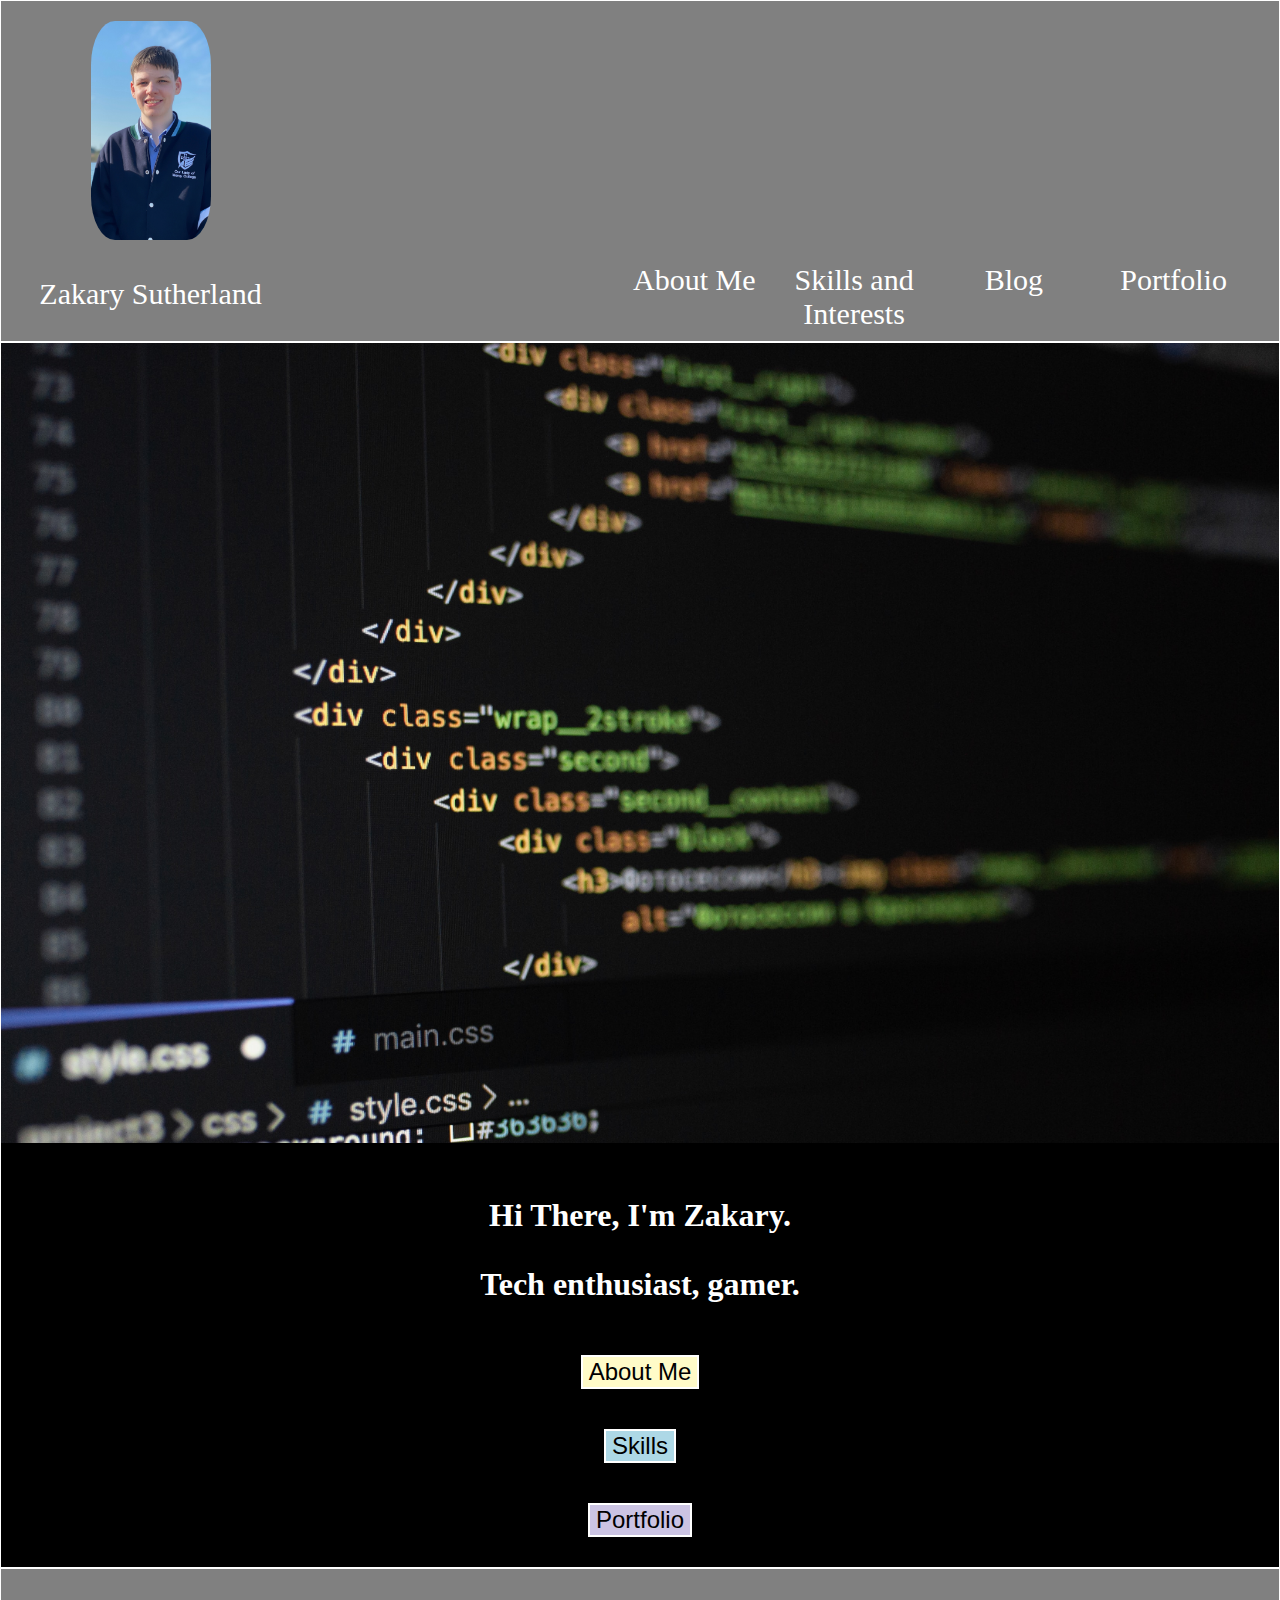
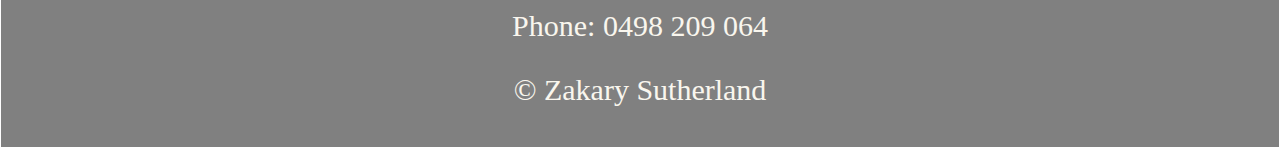
==== index.html @ c6afafad "First commit" ====
<!DOCTYPE html>
<html lang="en">
    <head>
        <meta charset="UTF-8">
        <meta http-equiv="X-UA-Compatible" content="IE=edge">
        <meta name="viewport" content="width=device-width, initial-scale=1.0">
        <title>Home Page</title>
        <link rel="stylesheet" href="./index.css" />
        <link rel="stylesheet" href="./styles/pages/home.css" />

        <!-- Font Awesome -->
        <link
        rel="stylesheet"
        href="https://cdnjs.cloudflare.com/ajax/libs/font-awesome/6.3.0/css/all.min.css"
        integrity="sha512-SzlrxWUlpfuzQ+pcUCosxcglQRNAq/DZjVsC0lE40xsADsfeQoEypE+enwcOiGjk/bSuGGKHEyjSoQ1zVisanQ=="
        crossorigin="anonymous"
        referrerpolicy="no-referrer"
        />
    </head>

    <body>
        <header>
            <div class="logo">
                <img class="logoimage" src="./images/logo.jpg" alt="Image of me, Zakary Sutherland">
                <p class="name">
                    <span class="name-text">Zakary Sutherland</span>
                </p>
            </div>
            <nav class="navbar">
                <a href="./pages/aboutme.html">About Me</a>
                <a href="./pages/skills.html">Skills and Interests</a>
                <a href="./pages/blog.html">Blog</a>
                <a href="./pages/portfolio.html">Portfolio</a>
            </nav>
        </header>
        <main>
            <section class="jumbotron">
                <img src="./images/jumbotron.jpg">
                <span class="jumbotron-text">Hi There, I'm Zakary.</span>
                <p class="jumbotron-subtext">Tech enthusiast, gamer.</p>
            </section>
            <div class ="buttons">
                <button class="aboutbutton">About Me</button>
                <br>
                <button class="skillsbutton">Skills</button>
                <br>
                <button class="portfoliobutton">Portfolio</button>
            </div>
        </main>
        <footer>
            <div class="socials">
                <a href="https://www.github.com" target="_blank">
                    <i class="fa-brands fa-github"></i>
                </a>
                <a href="https://www.linkedin.com" target="_blank">
                    <i class="fa-brands fa-linkedin"></i>
                </a>
            </div>
            <div class="copyright">
                <p>Phone: 0498 209 064</p>
                <p>&copy; Zakary Sutherland</p>
            </div>
        </footer>
    </body>
</html>
---- index.css ----
header {
  padding-top: 20px;
  text-align: center;
  background-color: #808080;
  border: 1px solid white;
}
header .logo {
  border-radius: 50%;
}
header .logo .name {
  color: white;
}
header .logoimage {
  width: 83px;
  height: 150px;
  border-radius: 20%;
}
header nav {
  margin-top: 10px;
  margin-bottom: 10px;
  display: flex;
  justify-content: space-around;
}
header nav a {
  color: white;
  text-decoration: none;
  width: 100%;
}

@media screen and (min-width: 600px) {
  header {
    display: flex;
    align-items: flex-end;
    justify-content: space-between;
  }
  header .logo {
    margin-left: 3%;
    font-size: 22px;
  }
  header .navbar {
    width: 50%;
    margin-right: 2%;
    font-size: 22px;
  }
}
@media screen and (min-width: 900px) {
  header .logo {
    font-size: 30px;
  }
  header .logo .logoimage {
    height: 219px;
    width: 120px;
  }
  header .navbar {
    width: 50%;
    margin-right: 2%;
    font-size: 30px;
  }
}
footer {
  text-align: center;
  background-color: #808080;
  padding: 10px;
  border: 1px solid white;
}
footer .socials {
  display: flex;
  justify-content: space-around;
}
footer .socials a {
  color: #F9F6EE;
}
footer .copyright {
  color: #F9F6EE;
}

@media screen and (min-width: 600px) {
  footer .socials {
    font-size: 24px;
  }
  footer .copyright {
    font-size: 24px;
  }
}
@media screen and (min-width: 900px) {
  footer .socials {
    font-size: 30px;
  }
  footer .copyright {
    font-size: 30px;
  }
}
body {
  margin: 0;
  padding: 0;
  min-height: 100vh;
  display: flex;
  flex-direction: column;
  justify-content: space-between;
}/*# sourceMappingURL=index.css.map */
---- styles/pages/home.css ----
header {
  padding-top: 20px;
  text-align: center;
  background-color: #808080;
  border: 1px solid white;
}
header .logo {
  border-radius: 50%;
}
header .logo .name {
  color: white;
}
header .logoimage {
  width: 83px;
  height: 150px;
  border-radius: 20%;
}
header nav {
  margin-top: 10px;
  margin-bottom: 10px;
  display: flex;
  justify-content: space-around;
}
header nav a {
  color: white;
  text-decoration: none;
  width: 100%;
}

@media screen and (min-width: 600px) {
  header {
    display: flex;
    align-items: flex-end;
    justify-content: space-between;
  }
  header .logo {
    margin-left: 3%;
    font-size: 22px;
  }
  header .navbar {
    width: 50%;
    margin-right: 2%;
    font-size: 22px;
  }
}
@media screen and (min-width: 900px) {
  header .logo {
    font-size: 30px;
  }
  header .logo .logoimage {
    height: 219px;
    width: 120px;
  }
  header .navbar {
    width: 50%;
    margin-right: 2%;
    font-size: 30px;
  }
}
footer {
  text-align: center;
  background-color: #808080;
  padding: 10px;
  border: 1px solid white;
}
footer .socials {
  display: flex;
  justify-content: space-around;
}
footer .socials a {
  color: #F9F6EE;
}
footer .copyright {
  color: #F9F6EE;
}

@media screen and (min-width: 600px) {
  footer .socials {
    font-size: 24px;
  }
  footer .copyright {
    font-size: 24px;
  }
}
@media screen and (min-width: 900px) {
  footer .socials {
    font-size: 30px;
  }
  footer .copyright {
    font-size: 30px;
  }
}
main {
  display: flex;
  flex-direction: column;
  text-align: center;
  background-color: black;
  padding-bottom: 10px;
  border: 1px solid white;
}
main .buttons .aboutbutton {
  color: black;
  background-color: #FFFBC8 !important;
  margin: 20px;
  border: 2px solid white;
  font-size: 18px;
}
main .buttons .skillsbutton {
  color: black;
  background-color: #ADD8E6 !important;
  margin: 20px;
  border: 2px solid white;
  font-size: 18px;
}
main .buttons .portfoliobutton {
  color: black;
  background-color: #CBC3E3 !important;
  margin: 20px;
  border: 2px solid white;
  font-size: 18px;
}

.jumbotron img {
  margin: 0;
  width: 100%;
  margin-bottom: 50px;
}
.jumbotron .jumbotron-text {
  color: white;
  font-size: 18px;
  font-weight: bold;
}
.jumbotron .jumbotron-subtext {
  color: white;
  font-size: 18px;
  font-weight: bold;
}

@media screen and (min-width: 600px) {
  .jumbotron .jumbotron-text {
    font-size: 28px;
  }
  .jumbotron .jumbotron-subtext {
    font-size: 28px;
  }
  main .buttons .aboutbutton {
    font-size: 30px;
  }
  main .buttons .skillsbutton {
    font-size: 30px;
  }
  main .buttons .portfoliobutton {
    font-size: 30px;
  }
}
@media screen and (min-width: 900px) {
  .jumbotron img {
    height: 800px;
  }
  .jumbotron .jumbotron-text {
    font-size: 32px;
  }
  .jumbotron .jumbotron-subtext {
    font-size: 32px;
  }
  main .buttons .aboutbutton {
    font-size: 24px;
  }
  main .buttons .skillsbutton {
    font-size: 24px;
  }
  main .buttons .portfoliobutton {
    font-size: 24px;
  }
}/*# sourceMappingURL=home.css.map */
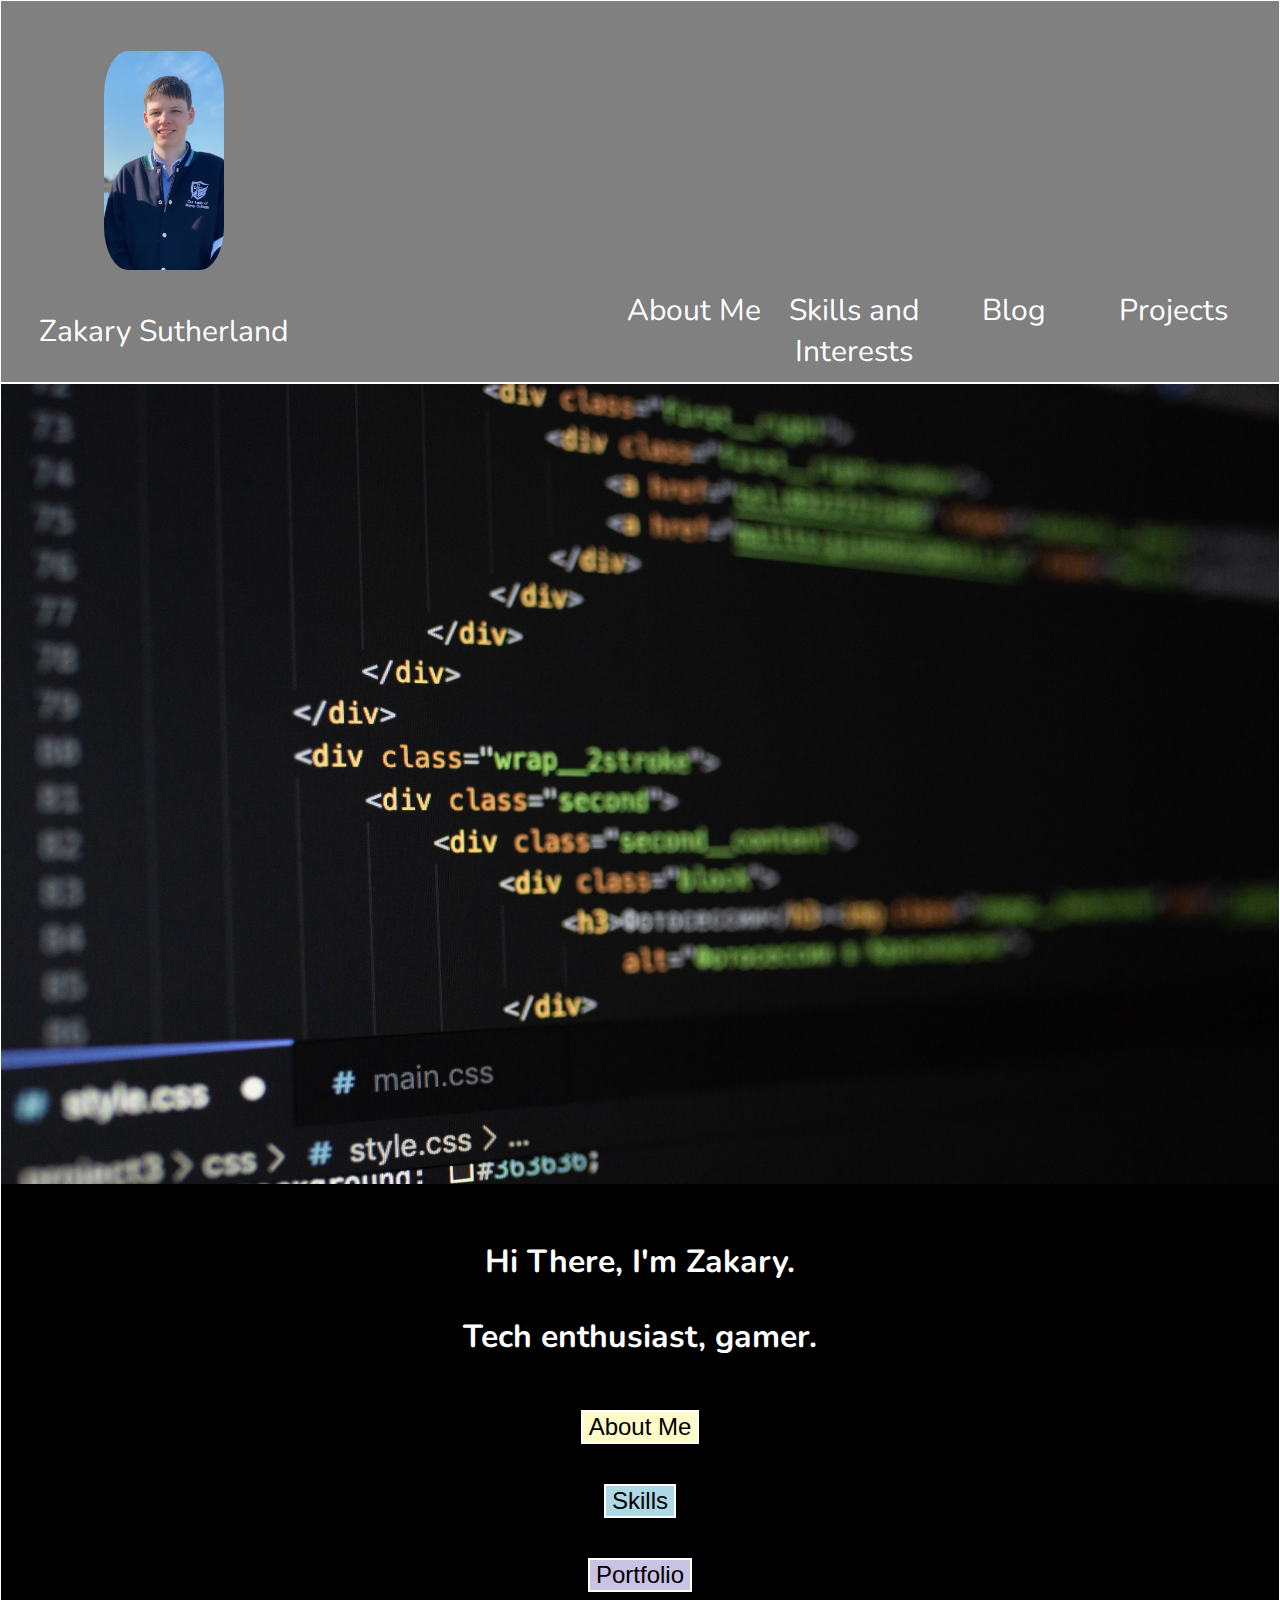
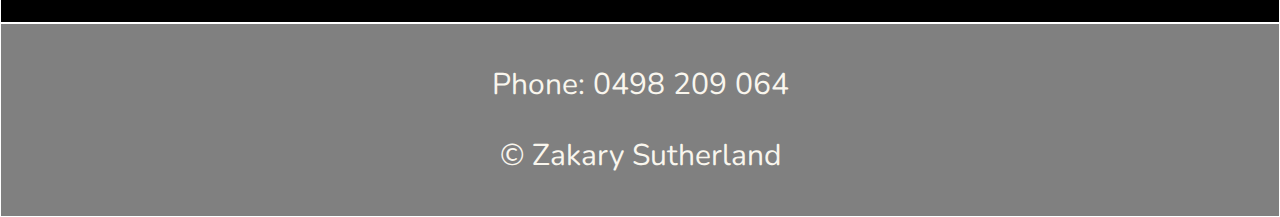
==== commit ad721c0e: "Made changes to projects page and added Nunito font." ====
--- a/index.html
+++ b/index.html
@@ -7,6 +7,11 @@
         <title>Home Page</title>
         <link rel="stylesheet" href="./index.css" />
         <link rel="stylesheet" href="./styles/pages/home.css" />
+        <link rel="preconnect" href="https://fonts.googleapis.com">
+        <link rel="preconnect" href="https://fonts.gstatic.com" crossorigin>
+        <link href="https://fonts.googleapis.com/css2?family=Nunito:ital,wght@0,400;0,500;0,700;1,400&display=swap" rel="stylesheet">
+
+        
 
         <!-- Font Awesome -->
         <link
@@ -21,8 +26,8 @@
     <body>
         <header>
             <div class="logo">
-                <img class="logoimage" src="./images/logo.jpg" alt="Image of me, Zakary Sutherland">
-                <p class="name">
+                <p><a href="./index.html"><img class="logoimage" src="./images/logo.jpg" alt="Image of me, Zakary Sutherland"></a></p>
+                <p class="name">  
                     <span class="name-text">Zakary Sutherland</span>
                 </p>
             </div>
@@ -30,7 +35,7 @@
                 <a href="./pages/aboutme.html">About Me</a>
                 <a href="./pages/skills.html">Skills and Interests</a>
                 <a href="./pages/blog.html">Blog</a>
-                <a href="./pages/portfolio.html">Portfolio</a>
+                <a href="./pages/portfolio.html">Projects</a>
             </nav>
         </header>
         <main>
--- a/index.css
+++ b/index.css
@@ -13,7 +13,7 @@
 header .logoimage {
   width: 83px;
   height: 150px;
-  border-radius: 20%;
+  border-radius: 30%;
 }
 header nav {
   margin-top: 10px;
@@ -93,6 +93,7 @@
 body {
   margin: 0;
   padding: 0;
+  font-family: "Nunito", sans-serif;
   min-height: 100vh;
   display: flex;
   flex-direction: column;
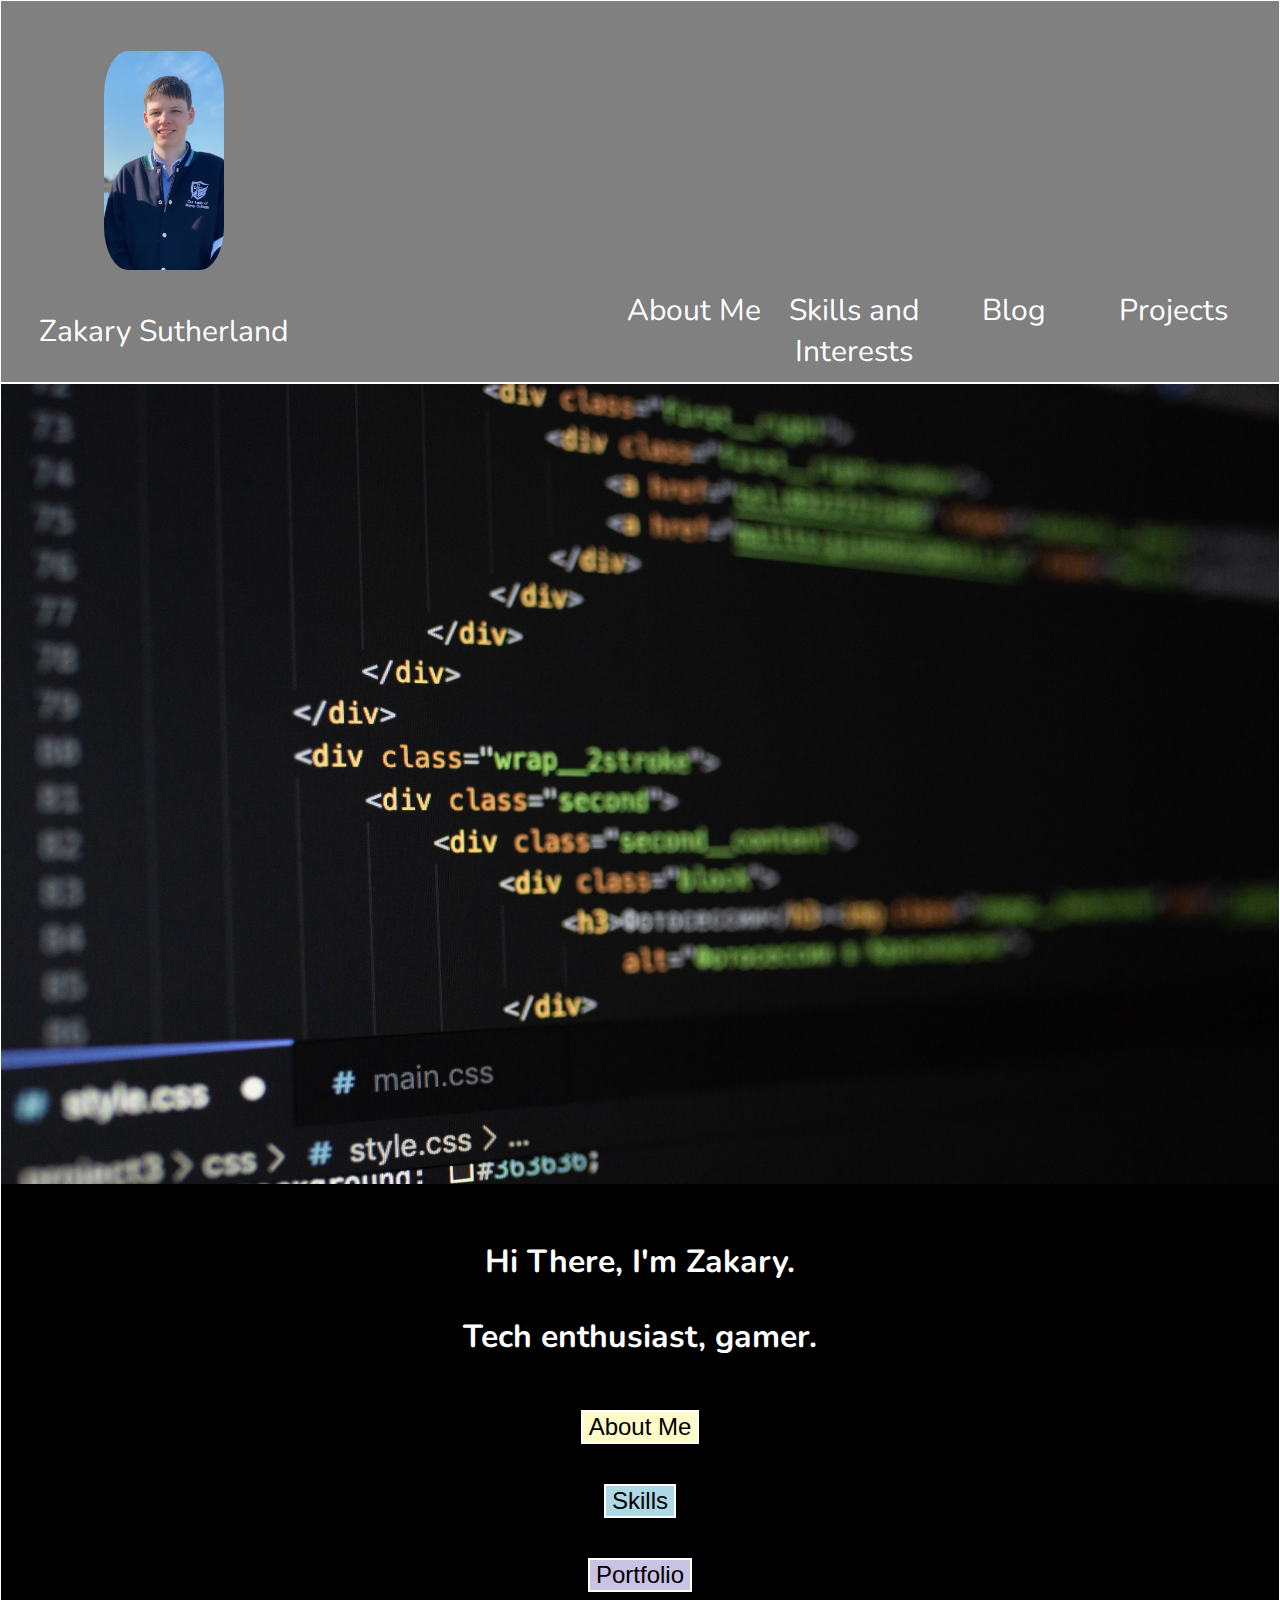
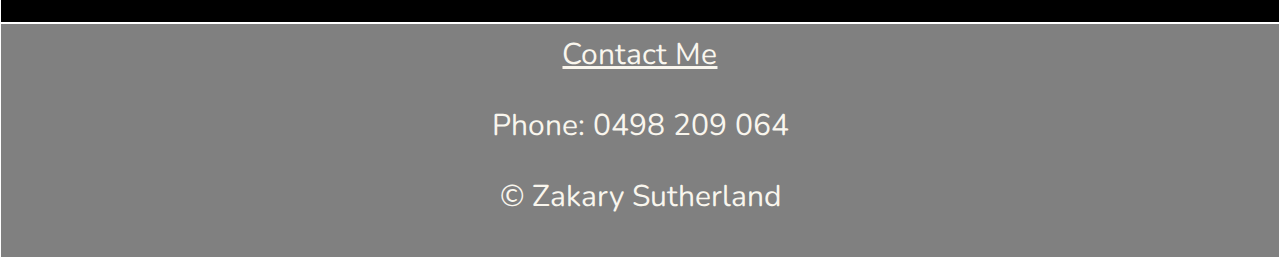
==== commit d3c8a4d0: "Added contact page, updated footer and mobile about me margins." ====
--- a/index.html
+++ b/index.html
@@ -45,11 +45,17 @@
                 <p class="jumbotron-subtext">Tech enthusiast, gamer.</p>
             </section>
             <div class ="buttons">
+                <a href="./pages/aboutme.html">
                 <button class="aboutbutton">About Me</button>
+                </a>
                 <br>
+                <a href="./pages/skills.html">
                 <button class="skillsbutton">Skills</button>
+                </a>
                 <br>
+                <a href="./pages/portfolio.html">
                 <button class="portfoliobutton">Portfolio</button>
+                </a>
             </div>
         </main>
         <footer>
@@ -57,6 +63,7 @@
                 <a href="https://www.github.com" target="_blank">
                     <i class="fa-brands fa-github"></i>
                 </a>
+                <a href="./pages/contact.html">Contact Me</a>
                 <a href="https://www.linkedin.com" target="_blank">
                     <i class="fa-brands fa-linkedin"></i>
                 </a>
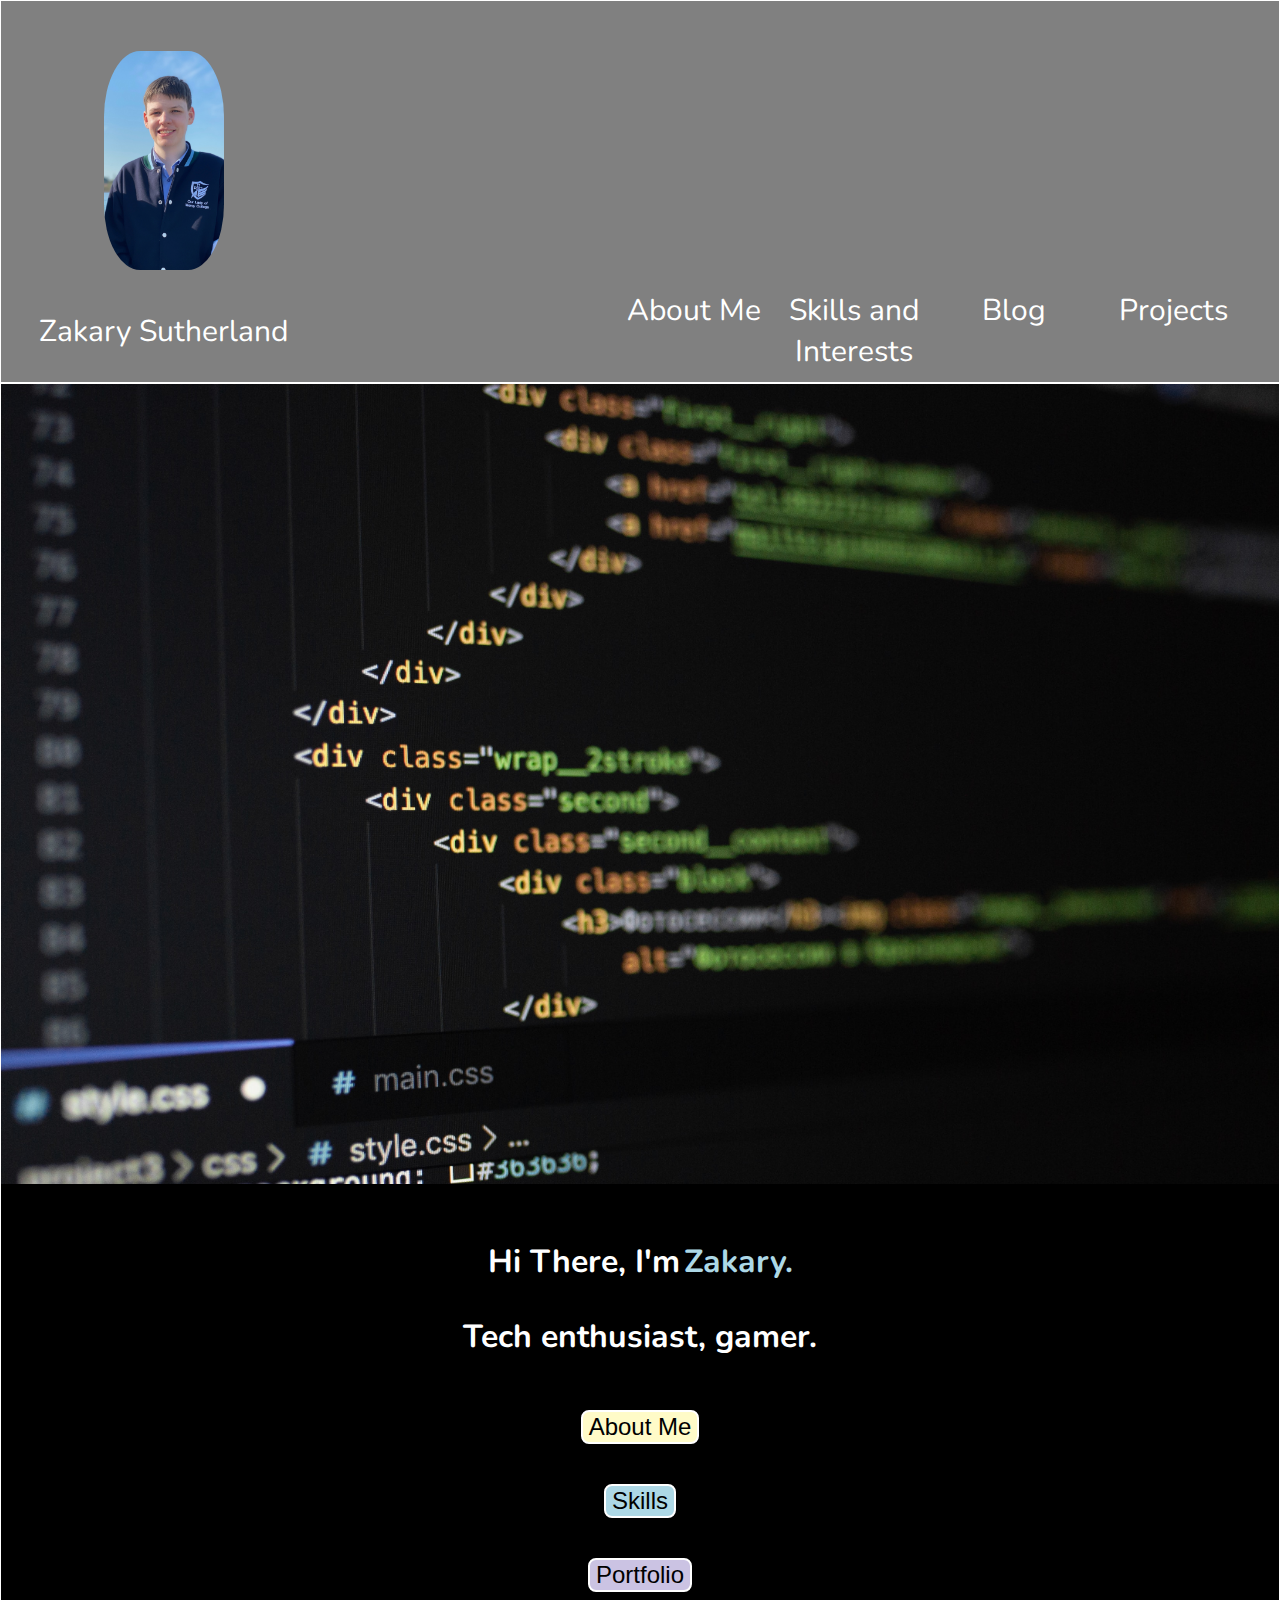
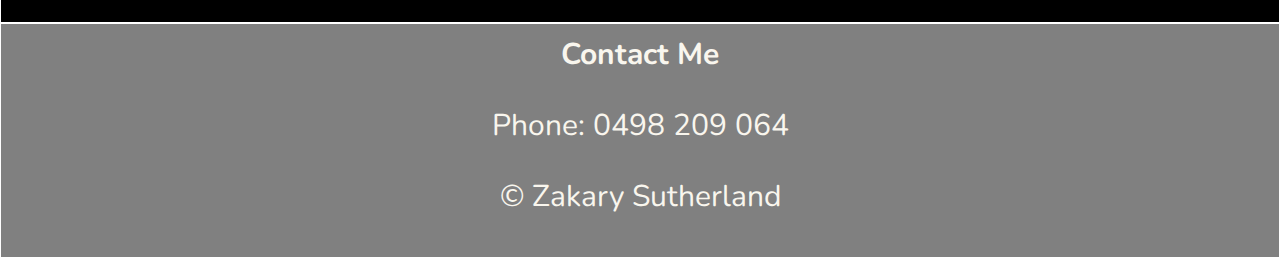
==== commit 89004a9c: "Updated index page" ====
--- a/index.html
+++ b/index.html
@@ -4,7 +4,7 @@
         <meta charset="UTF-8">
         <meta http-equiv="X-UA-Compatible" content="IE=edge">
         <meta name="viewport" content="width=device-width, initial-scale=1.0">
-        <title>Home Page</title>
+        <title>Zakary Sutherland - Home Page</title>
         <link rel="stylesheet" href="./index.css" />
         <link rel="stylesheet" href="./styles/pages/home.css" />
         <link rel="preconnect" href="https://fonts.googleapis.com">
@@ -41,7 +41,8 @@
         <main>
             <section class="jumbotron">
                 <img src="./images/jumbotron.jpg">
-                <span class="jumbotron-text">Hi There, I'm Zakary.</span>
+                <span class="jumbotron-text">Hi There, I'm</span>
+                <span class="jumbotron-texttwo">Zakary.</span>
                 <p class="jumbotron-subtext">Tech enthusiast, gamer.</p>
             </section>
             <div class ="buttons">
--- a/index.css
+++ b/index.css
@@ -69,6 +69,8 @@
 }
 footer .socials a {
   color: #F9F6EE;
+  text-decoration: none;
+  font-weight: bold;
 }
 footer .copyright {
   color: #F9F6EE;
--- a/styles/pages/home.css
+++ b/styles/pages/home.css
@@ -13,7 +13,7 @@
 header .logoimage {
   width: 83px;
   height: 150px;
-  border-radius: 20%;
+  border-radius: 30%;
 }
 header nav {
   margin-top: 10px;
@@ -69,6 +69,8 @@
 }
 footer .socials a {
   color: #F9F6EE;
+  text-decoration: none;
+  font-weight: bold;
 }
 footer .copyright {
   color: #F9F6EE;
@@ -100,6 +102,7 @@
 }
 main .buttons .aboutbutton {
   color: black;
+  border-radius: 8px;
   background-color: #FFFBC8 !important;
   margin: 20px;
   border: 2px solid white;
@@ -107,6 +110,7 @@
 }
 main .buttons .skillsbutton {
   color: black;
+  border-radius: 8px;
   background-color: #ADD8E6 !important;
   margin: 20px;
   border: 2px solid white;
@@ -114,6 +118,7 @@
 }
 main .buttons .portfoliobutton {
   color: black;
+  border-radius: 8px;
   background-color: #CBC3E3 !important;
   margin: 20px;
   border: 2px solid white;
@@ -132,6 +137,11 @@
 }
 .jumbotron .jumbotron-subtext {
   color: white;
+  font-size: 18px;
+  font-weight: bold;
+}
+.jumbotron .jumbotron-texttwo {
+  color: #ADD8E6;
   font-size: 18px;
   font-weight: bold;
 }
@@ -160,6 +170,9 @@
   .jumbotron .jumbotron-text {
     font-size: 32px;
   }
+  .jumbotron .jumbotron-texttwo {
+    font-size: 32px;
+  }
   .jumbotron .jumbotron-subtext {
     font-size: 32px;
   }
